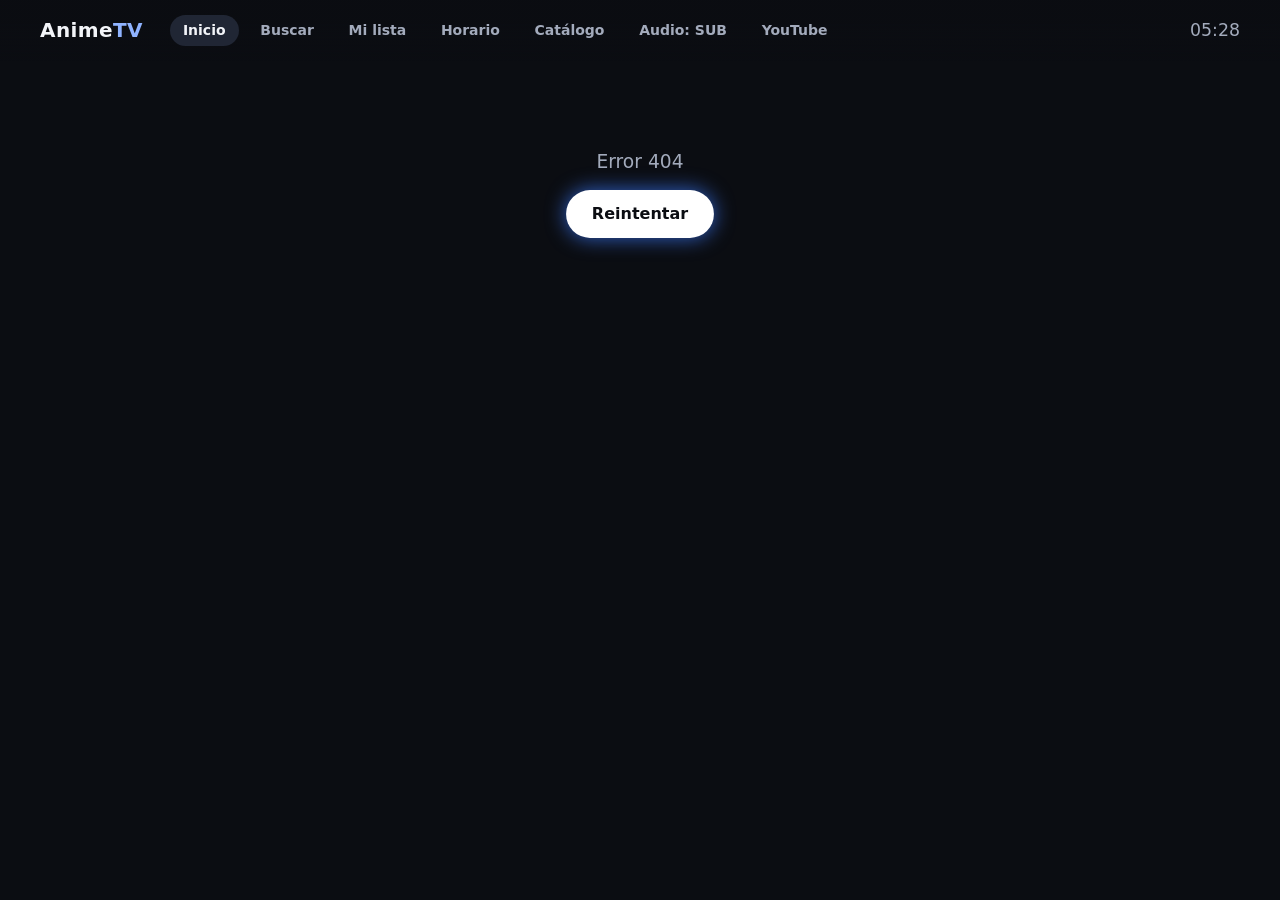
==== anime/index.html @ e4ed6491 "Modo anime: pantalla tipo Smart TV con el contenido de animeav1 - anime.py lee animeav1 (__data.json" ====
<!doctype html>
<!-- data-pitv-app: la extensión (tv.js) le pasa la cruceta a esta página en vez de navegarla ella -->
<html lang="es" data-pitv-app>
<head>
<meta charset="utf-8">
<meta name="viewport" content="width=device-width, initial-scale=1">
<meta name="referrer" content="no-referrer">
<title>Anime TV</title>
<link rel="stylesheet" href="estilo.css">
</head>
<body>
<div id="app">
  <header id="barra" data-fila="menu">
    <div class="marca">Anime<span>TV</span></div>
    <button class="menu" data-f data-k="m:inicio" data-ir="#/">Inicio</button>
    <button class="menu" data-f data-k="m:buscar" data-ir="#/buscar">Buscar</button>
    <button class="menu" data-f data-k="m:lista" data-ir="#/lista">Mi lista</button>
    <button class="menu" data-f data-k="m:horario" data-ir="#/horario">Horario</button>
    <button class="menu" data-f data-k="m:catalogo" data-ir="#/catalogo">Catálogo</button>
    <button class="menu" data-f data-k="m:audio" data-accion="audio" id="b-audio">Audio: SUB</button>
    <button class="menu" data-f data-k="m:youtube" data-accion="youtube">YouTube</button>
    <div class="reloj" id="reloj"></div>
  </header>
  <main id="pantalla"></main>
</div>

<div id="reproductor">
  <div class="cargando" id="cargando">Cargando…</div>
  <div id="controles" data-capa>
    <h3 id="c-titulo"></h3>
    <p class="ayuda" id="c-ayuda"></p>
    <div class="botones" data-fila="c1" id="c-botones"></div>
  </div>
  <div id="aviso" data-capa>
    <h3 id="a-titulo"></h3>
    <p id="a-texto"></p>
    <div class="botones" data-fila="a1">
      <button class="boton principal" data-f data-accion="siguiente-ya">Ver ahora</button>
      <button class="boton" data-f data-accion="cancelar-siguiente">Cancelar</button>
    </div>
  </div>
</div>

<div id="toast"></div>
<script src="app.js"></script>
</body>
</html>
---- anime/estilo.css ----
/* Modo anime: pantalla para la tele (se ve de lejos, se maneja con la cruceta) */
:root {
  --fondo: #0b0d12;
  --panel: #161a23;
  --panel2: #202634;
  --texto: #f2f4f8;
  --suave: #a3abbc;
  --acento: #3d7cff;
  --acento2: #8fb3ff;
  --ok: #3ccf8e;
  --radio: 0.7rem;
  color-scheme: dark;
}
* { box-sizing: border-box; }
/* Todo se mide en rem y el rem depende del ancho: se ve igual en 720p, 1080p o 4K */
html { font-size: calc(100vw / 96); background: var(--fondo); }
body {
  margin: 0; background: var(--fondo); color: var(--texto);
  font: 400 1rem/1.35 system-ui, "Segoe UI", Roboto, sans-serif;
  overflow-x: hidden; cursor: default;
}
body.viendo { overflow: hidden; }
body.viendo #app { display: none; }
img { display: block; }
button { font: inherit; color: inherit; }

/* ---------- Barra de arriba ---------- */
#barra {
  position: fixed; inset: 0 0 auto 0; z-index: 20; height: 4.6rem;
  display: flex; align-items: center; gap: 0.6rem; padding: 0 3rem;
  background: linear-gradient(#0b0d12f2 40%, #0b0d1200);
}
#barra .marca { font-weight: 800; font-size: 1.5rem; letter-spacing: 0.02em; margin-right: 1.4rem; }
#barra .marca span { color: var(--acento2); }
#barra .reloj { margin-left: auto; font-size: 1.3rem; color: var(--suave); font-variant-numeric: tabular-nums; }
.menu {
  border: 0; background: none; padding: 0.45rem 1rem; border-radius: 999px;
  font-size: 1.05rem; color: var(--suave); font-weight: 600;
}
.menu.activo { color: var(--texto); background: var(--panel2); }

#pantalla { padding: 5.2rem 0 4rem; min-height: 100vh; }

/* ---------- Foco (el recuadro de la cruceta) ---------- */
[data-f] { outline: none; transition: transform 0.14s ease, box-shadow 0.14s ease, background 0.14s; }
.foco { box-shadow: 0 0 0 0.22rem #fff, 0 0 1.4rem 0.3rem rgba(61, 124, 255, 0.7) !important; z-index: 2; position: relative; }
.tarjeta.foco { transform: scale(1.07); }
.menu.foco, .boton.foco, .chip.foco { background: #fff !important; color: #0b0d12 !important; }

/* ---------- Portada destacada ---------- */
.hero {
  position: relative; isolation: isolate; margin: -5.2rem 0 0; height: 31rem; padding: 7.5rem 3rem 0;
  display: flex; flex-direction: column; justify-content: flex-end; overflow: hidden;
}
.hero > img.fondo, .detalle > img.fondo {
  position: absolute; inset: 0; width: 100%; height: 100%; object-fit: cover; z-index: -2;
}
/* Degradado para que el texto se lea sobre cualquier imagen */
.hero::after, .detalle::after {
  content: ""; position: absolute; inset: 0; z-index: -1;
  background: linear-gradient(90deg, var(--fondo) 0%, #0b0d12d9 38%, #0b0d1240 75%, #0b0d1210),
              linear-gradient(transparent 50%, var(--fondo));
}
.hero h1 { font-size: 3rem; line-height: 1.05; margin: 0 0 0.6rem; max-width: 50rem; text-shadow: 0 0.1rem 1rem #000; }
.hero p, .detalle .sinopsis {
  max-width: 46rem; color: #d7dbe5; font-size: 1.1rem; margin: 0 0 1.2rem;
  display: -webkit-box; -webkit-line-clamp: 3; -webkit-box-orient: vertical; overflow: hidden;
}
.etiquetas { display: flex; flex-wrap: wrap; gap: 0.5rem; margin-bottom: 0.8rem; color: var(--suave); font-size: 1rem; }
.etiquetas span + span::before { content: "·"; margin-right: 0.5rem; }
.botones { display: flex; gap: 0.9rem; flex-wrap: wrap; }
.boton {
  border: 0; border-radius: 999px; padding: 0.75rem 1.7rem; font-size: 1.2rem; font-weight: 700;
  background: var(--panel2); color: var(--texto); display: inline-flex; align-items: center; gap: 0.5rem;
}
.boton.principal { background: var(--acento); }
.boton.marcado { color: var(--ok); }

/* ---------- Filas ---------- */
.fila { margin: 1.6rem 0 0; }
.fila h2 { margin: 0 3rem 0.2rem; font-size: 1.5rem; font-weight: 700; }
.fila h2 small { font-size: 1rem; color: var(--suave); font-weight: 500; margin-left: 0.6rem; }
.fila-items {
  display: flex; gap: 1.1rem; overflow-x: auto; scrollbar-width: none;
  padding: 1.1rem 3rem 1.3rem; scroll-padding: 0 3rem;
}
.fila-items::-webkit-scrollbar { display: none; }
.grilla {
  display: grid; gap: 1.6rem 1.1rem; padding: 1.1rem 3rem 1.3rem;
  grid-template-columns: repeat(auto-fill, minmax(11.5rem, 1fr));
}
.grilla.ancha { grid-template-columns: repeat(auto-fill, minmax(17rem, 1fr)); }
.vacio { color: var(--suave); font-size: 1.2rem; padding: 1rem 3rem; }

/* ---------- Tarjetas ---------- */
.tarjeta {
  flex: 0 0 auto; width: 11.5rem; background: var(--panel); border-radius: var(--radio);
  overflow: hidden; cursor: pointer; position: relative;
}
.grilla .tarjeta { width: auto; }
.tarjeta .img { aspect-ratio: 2 / 3; background: var(--panel2) center / cover; position: relative; }
.tarjeta.ancha { width: 17rem; }
.tarjeta.ancha .img { aspect-ratio: 16 / 9; }
.tarjeta img { width: 100%; height: 100%; object-fit: cover; }
.tarjeta img.sin-img { visibility: hidden; }
.tarjeta .titulo {
  padding: 0.5rem 0.7rem 0.6rem; font-size: 0.95rem; font-weight: 600;
  display: -webkit-box; -webkit-line-clamp: 2; -webkit-box-orient: vertical; overflow: hidden; min-height: 3.1rem;
}
.tarjeta .titulo.con-sub { min-height: 0; padding-bottom: 0; }
.tarjeta .sub { display: block; color: var(--suave); font-weight: 500; font-size: 0.85rem; padding: 0.1rem 0.7rem 0.6rem;
  white-space: nowrap; overflow: hidden; text-overflow: ellipsis; }
.insignia {
  position: absolute; left: 0.5rem; top: 0.5rem; background: #000c; padding: 0.15rem 0.55rem;
  border-radius: 0.4rem; font-size: 0.85rem; font-weight: 700;
}
.insignia.visto { left: auto; right: 0.5rem; background: var(--ok); color: #04140c; }
.progreso { position: absolute; left: 0; right: 0; bottom: 0; height: 0.3rem; background: #ffffff40; }
.progreso i { display: block; height: 100%; background: var(--acento); }

/* ---------- Detalle de una serie ---------- */
.detalle { position: relative; isolation: isolate; margin-top: -5.2rem; padding: 7rem 3rem 0; display: flex; gap: 2.2rem; min-height: 30rem; }
.detalle .poster { width: 14rem; flex: 0 0 auto; border-radius: var(--radio); aspect-ratio: 2/3; object-fit: cover; box-shadow: 0 1rem 3rem #000a; }
.detalle h1 { font-size: 2.6rem; margin: 0 0 0.5rem; line-height: 1.1; }
.detalle .sinopsis { -webkit-line-clamp: 4; }
.chips { display: flex; gap: 0.6rem; padding: 0.9rem 3rem; overflow-x: auto; scrollbar-width: none; }
.chips::-webkit-scrollbar { display: none; }
.chip {
  flex: 0 0 auto; border: 0; border-radius: 999px; padding: 0.45rem 1.1rem; font-size: 1rem;
  background: var(--panel); color: var(--suave); font-weight: 600;
}
.chip.activo { background: var(--acento); color: #fff; }
.filtro { display: flex; align-items: center; }
.filtro > b { flex: 0 0 8rem; padding-left: 3rem; color: var(--suave); font-weight: 600; font-size: 0.95rem; }
.filtro .chips { padding-left: 1rem; flex: 1; }

/* ---------- Buscar ---------- */
.buscador { padding: 1rem 3rem 0; }
.buscador input {
  width: 100%; font: inherit; font-size: 1.8rem; padding: 0.8rem 1.4rem; border-radius: 999px;
  border: 0.15rem solid var(--panel2); background: var(--panel); color: var(--texto);
}
.buscador input.foco { border-color: #fff; }
.buscador p { color: var(--suave); margin: 0.6rem 1.4rem 0; }

/* ---------- Reproductor ---------- */
#reproductor { position: fixed; inset: 0; background: #000; z-index: 50; display: none; }
body.viendo #reproductor { display: block; }
#reproductor iframe { position: absolute; inset: 0; width: 100%; height: 100%; border: 0; }
#reproductor .cargando { position: absolute; inset: 0; display: grid; place-items: center; color: var(--suave); font-size: 1.6rem; }
#controles {
  position: absolute; inset: auto 0 0 0; padding: 4rem 3rem 2rem; z-index: 3;
  background: linear-gradient(transparent, #000e 45%); display: none;
}
#controles.abierto { display: block; }
#controles h3 { margin: 0 0 0.2rem; font-size: 1.7rem; }
#controles .ayuda { color: var(--suave); margin: 0 0 1rem; font-size: 1rem; }
#controles .botones { gap: 0.7rem; }
#controles .boton { font-size: 1.05rem; padding: 0.6rem 1.3rem; }
#controles .boton.activo { box-shadow: inset 0 0 0 0.15rem var(--acento2); }
#controles .sep { width: 0.15rem; background: #ffffff30; margin: 0 0.4rem; }
#aviso {
  position: absolute; right: 3rem; bottom: 3rem; z-index: 4; background: #000d; border-radius: 1rem;
  padding: 1.4rem 1.8rem; display: none; max-width: 32rem;
}
#aviso.abierto { display: block; }
#aviso h3 { margin: 0 0 0.3rem; font-size: 1.5rem; }
#aviso p { margin: 0 0 1rem; color: var(--suave); }

/* ---------- Mensajes ---------- */
#toast {
  position: fixed; left: 50%; top: 10%; transform: translateX(-50%); z-index: 100;
  background: #000c; padding: 0.8rem 1.8rem; border-radius: 999px; font-size: 1.5rem; font-weight: 600;
  display: none; pointer-events: none;
}
.estado { padding: 6rem 3rem; text-align: center; color: var(--suave); font-size: 1.4rem; }
.estado .botones { justify-content: center; margin-top: 1.4rem; }
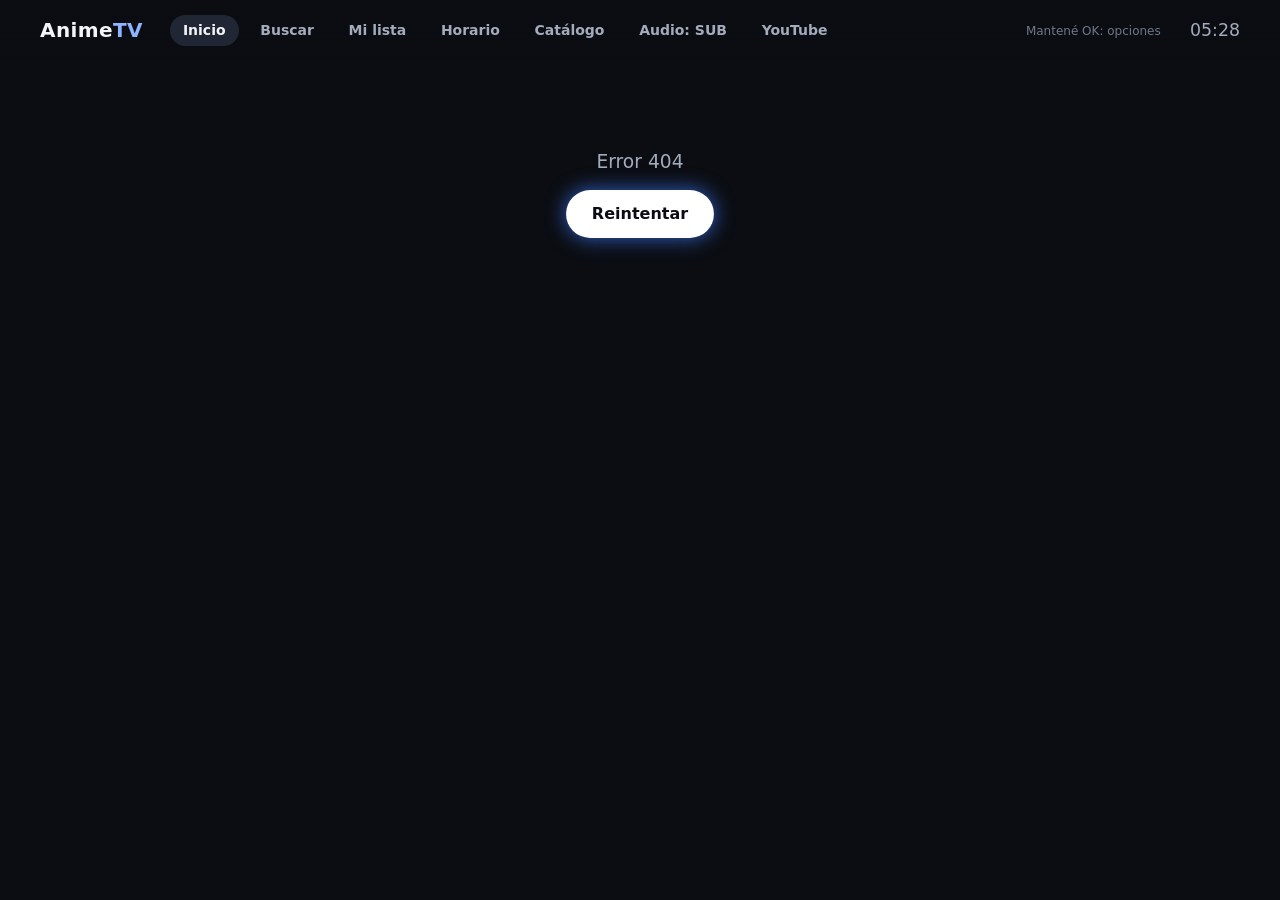
==== commit 5b980107: "Modo anime: menú de opciones (mantener OK) y «Episodios» siempre a la serie - Mantener OK en el celu" ====
--- a/anime/index.html
+++ b/anime/index.html
@@ -19,6 +19,7 @@
     <button class="menu" data-f data-k="m:catalogo" data-ir="#/catalogo">Catálogo</button>
     <button class="menu" data-f data-k="m:audio" data-accion="audio" id="b-audio">Audio: SUB</button>
     <button class="menu" data-f data-k="m:youtube" data-accion="youtube">YouTube</button>
+    <div class="pista">Mantené OK: opciones</div>
     <div class="reloj" id="reloj"></div>
   </header>
   <main id="pantalla"></main>
@@ -41,6 +42,14 @@
   </div>
 </div>
 
+<div id="menu">
+  <div class="panel">
+    <h3 id="m-titulo"></h3>
+    <p id="m-sub"></p>
+    <div id="m-opciones"></div>
+  </div>
+</div>
+
 <div id="toast"></div>
 <script src="app.js"></script>
 </body>
--- a/anime/estilo.css
+++ b/anime/estilo.css
@@ -32,7 +32,8 @@
 }
 #barra .marca { font-weight: 800; font-size: 1.5rem; letter-spacing: 0.02em; margin-right: 1.4rem; }
 #barra .marca span { color: var(--acento2); }
-#barra .reloj { margin-left: auto; font-size: 1.3rem; color: var(--suave); font-variant-numeric: tabular-nums; }
+#barra .pista { margin-left: auto; color: #6f788a; font-size: 0.9rem; }
+#barra .reloj { margin-left: 1.6rem; font-size: 1.3rem; color: var(--suave); font-variant-numeric: tabular-nums; }
 .menu {
   border: 0; background: none; padding: 0.45rem 1rem; border-radius: 999px;
   font-size: 1.05rem; color: var(--suave); font-weight: 600;
@@ -167,6 +168,15 @@
 #aviso h3 { margin: 0 0 0.3rem; font-size: 1.5rem; }
 #aviso p { margin: 0 0 1rem; color: var(--suave); }
 
+/* ---------- Menú de opciones ---------- */
+#menu { position: fixed; inset: 0; z-index: 60; background: #000a; display: none; place-items: center; }
+#menu.abierto { display: grid; }
+#menu .panel { background: var(--panel); border-radius: 1.2rem; padding: 1.8rem 2.2rem; min-width: 26rem; max-width: 40rem; box-shadow: 0 1rem 4rem #000; }
+#menu h3 { margin: 0; font-size: 1.6rem; }
+#menu p { margin: 0.2rem 0 0; color: var(--suave); }
+#m-opciones { display: flex; flex-direction: column; gap: 0.7rem; margin-top: 1.3rem; }
+#m-opciones .boton { width: 100%; justify-content: center; }
+
 /* ---------- Mensajes ---------- */
 #toast {
   position: fixed; left: 50%; top: 10%; transform: translateX(-50%); z-index: 100;
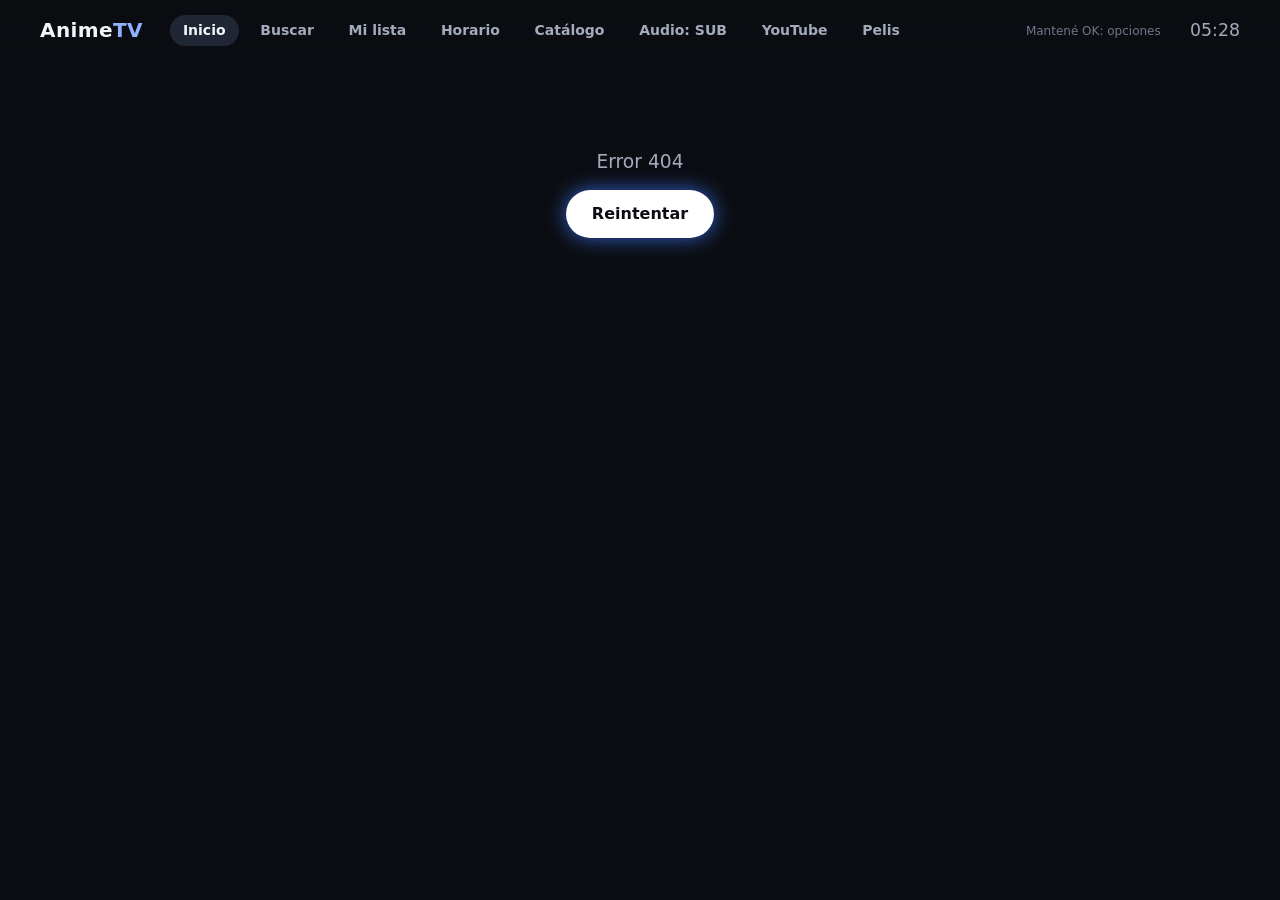
==== commit d407b180: "Modo pelis: interfaz nueva en la tele e ícono en el celular - Pantalla de la tele con la misma base " ====
--- a/anime/index.html
+++ b/anime/index.html
@@ -19,6 +19,7 @@
     <button class="menu" data-f data-k="m:catalogo" data-ir="#/catalogo">Catálogo</button>
     <button class="menu" data-f data-k="m:audio" data-accion="audio" id="b-audio">Audio: SUB</button>
     <button class="menu" data-f data-k="m:youtube" data-accion="youtube">YouTube</button>
+    <button class="menu" data-f data-k="m:pelis" data-accion="pelis">Pelis</button>
     <div class="pista">Mantené OK: opciones</div>
     <div class="reloj" id="reloj"></div>
   </header>
--- a/anime/estilo.css
+++ b/anime/estilo.css
@@ -104,11 +104,12 @@
 .tarjeta.ancha .img { aspect-ratio: 16 / 9; }
 .tarjeta img { width: 100%; height: 100%; object-fit: cover; }
 .tarjeta img.sin-img { visibility: hidden; }
+/* Siempre dos renglones exactos (con padding, el recorte dejaba asomar un tercero) */
 .tarjeta .titulo {
-  padding: 0.5rem 0.7rem 0.6rem; font-size: 0.95rem; font-weight: 600;
-  display: -webkit-box; -webkit-line-clamp: 2; -webkit-box-orient: vertical; overflow: hidden; min-height: 3.1rem;
-}
-.tarjeta .titulo.con-sub { min-height: 0; padding-bottom: 0; }
+  margin: 0.5rem 0.7rem 0.6rem; font-size: 0.95rem; font-weight: 600; line-height: 1.3; height: 2.6em;
+  display: -webkit-box; -webkit-line-clamp: 2; -webkit-box-orient: vertical; overflow: hidden;
+}
+.tarjeta .titulo.con-sub { margin-bottom: 0; }
 .tarjeta .sub { display: block; color: var(--suave); font-weight: 500; font-size: 0.85rem; padding: 0.1rem 0.7rem 0.6rem;
   white-space: nowrap; overflow: hidden; text-overflow: ellipsis; }
 .insignia {
@@ -118,6 +119,20 @@
 .insignia.visto { left: auto; right: 0.5rem; background: var(--ok); color: #04140c; }
 .progreso { position: absolute; left: 0; right: 0; bottom: 0; height: 0.3rem; background: #ffffff40; }
 .progreso i { display: block; height: 100%; background: var(--acento); }
+
+/* ---------- Mi lista: grupos por día con una llave arriba ---------- */
+.grupo { flex: 0 0 auto; display: flex; flex-direction: column; }
+.grupo + .grupo { margin-left: 1.4rem; }
+.grupo.aparte { margin-left: 3rem; }
+.grupo-items { display: flex; gap: 1.1rem; }
+.llave { position: relative; height: 1.9rem; margin: 0 0.3rem 0.8rem; border: 0.18rem solid var(--acento2); border-bottom: 0;
+  border-radius: 0.7rem 0.7rem 0 0; opacity: 0.9; }
+.llave span { position: absolute; left: 50%; top: -0.95rem; transform: translateX(-50%); background: var(--fondo);
+  padding: 0 0.7rem; font-weight: 700; font-size: 1.15rem; white-space: nowrap; color: var(--texto); }
+.grupo.hoy .llave { border-color: var(--ok); }
+.grupo.hoy .llave span { color: var(--ok); }
+.grupo.aparte .llave { border-color: #ffffff40; border-style: dashed; }
+.grupo.aparte .llave span { color: var(--suave); }
 
 /* ---------- Detalle de una serie ---------- */
 .detalle { position: relative; isolation: isolate; margin-top: -5.2rem; padding: 7rem 3rem 0; display: flex; gap: 2.2rem; min-height: 30rem; }
